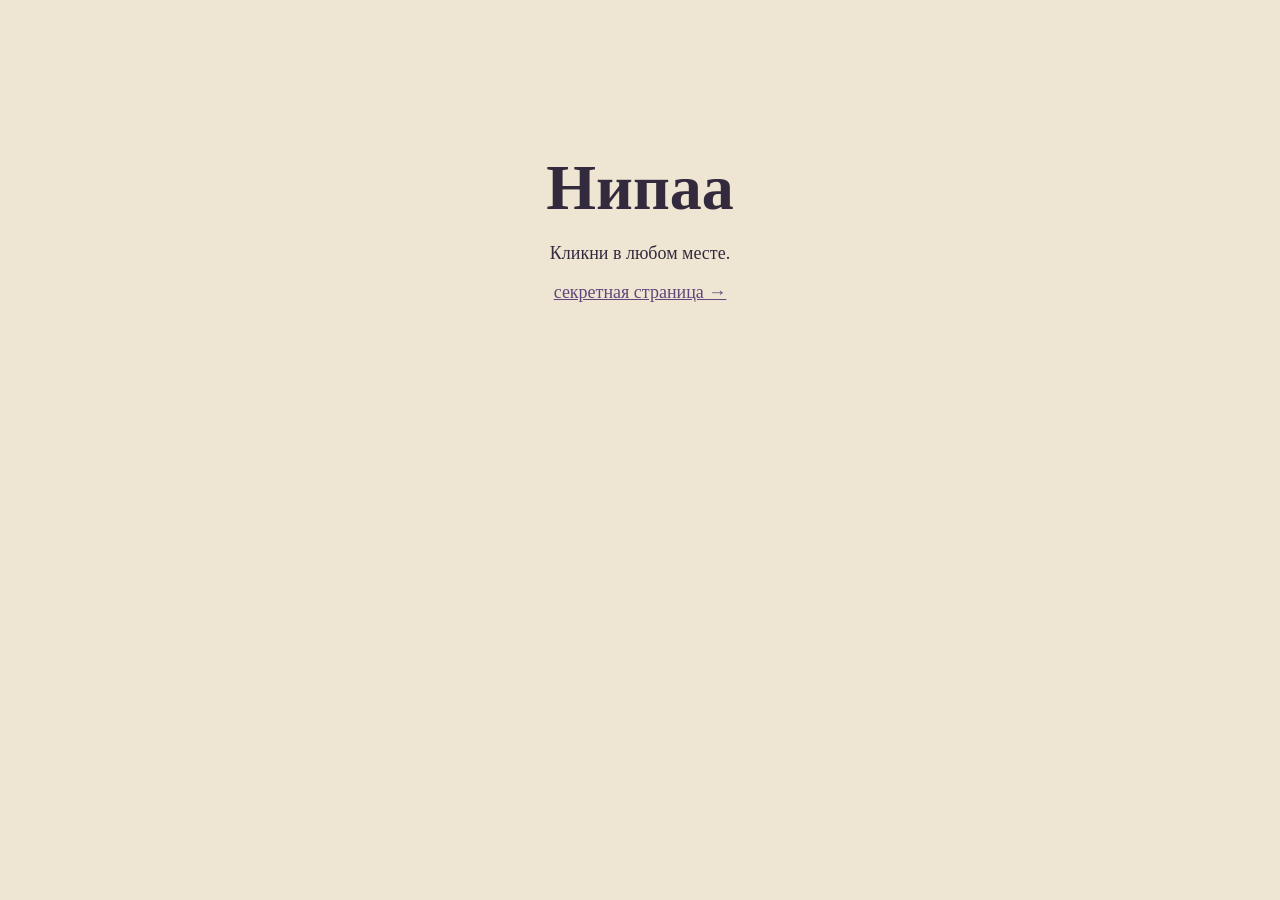
==== index.html @ 8d63edff "Add files via upload" ====
<!doctype html>
<html lang="ru">
<head>
  <meta charset="utf-8">
  <meta name="viewport" content="width=device-width, initial-scale=1">
  <title>Нипаа</title>
  <link rel="stylesheet" href="style.css">
</head>
<body>
  <main class="page">
    <h1>Нипаа</h1>
    <p>Кликни в любом месте.</p>
    <p><a href="rika.html" onclick="event.stopPropagation()">секретная страница →</a></p>
  </main>

  <img id="rika" src="rika.png" alt="Рика">
  <div id="nipaa-text">Нипаа~♪</div>
  <audio id="nipaa-sound" src="nipaa.ogg" preload="auto"></audio>

  <script src="script.js"></script>
</body>
</html>
---- style.css ----
html, body {
  width: 100%;
  height: 100%;
  margin: 0;
}

body {
  min-height: 100%;
  overflow: hidden;
  background: #eee6d3;
  color: #332b3d;
  font-family: Georgia, "Times New Roman", serif;
  cursor: pointer;
}

.page {
  box-sizing: border-box;
  min-height: 100vh;
  padding: 12vh 8vw;
  text-align: center;
}

h1 {
  font-size: clamp(32px, 6vw, 64px);
  margin-bottom: 12px;
}

p {
  font-size: 18px;
}

a {
  color: #60467a;
}

.hint {
  position: fixed;
  inset: 50% auto auto 50%;
  transform: translate(-50%, -50%);
  opacity: .65;
}

#rika {
  position: fixed;
  z-index: 10;
  left: 50%;
  bottom: 0;
  width: min(420px, 70vw);
  max-height: 85vh;
  object-fit: contain;
  object-position: bottom center;
  transform: translate(-50%, 110%);
  transition: transform .65s cubic-bezier(.2,.8,.2,1);
  pointer-events: none;
}

#rika.show {
  transform: translate(-50%, 0);
}

#nipaa-text {
  position: fixed;
  z-index: 20;
  left: 50%;
  bottom: min(70vh, 520px);
  transform: translate(-50%, 10px) scale(.7);
  opacity: 0;
  padding: 10px 18px;
  background: white;
  border: 2px solid #60467a;
  border-radius: 18px;
  font-size: 28px;
  font-weight: bold;
  pointer-events: none;
  transition: opacity .2s ease, transform .2s ease;
}

#nipaa-text.show {
  opacity: 1;
  transform: translate(-50%, 0) scale(1);
}

.secret {
  background: #f3e8cf;
}
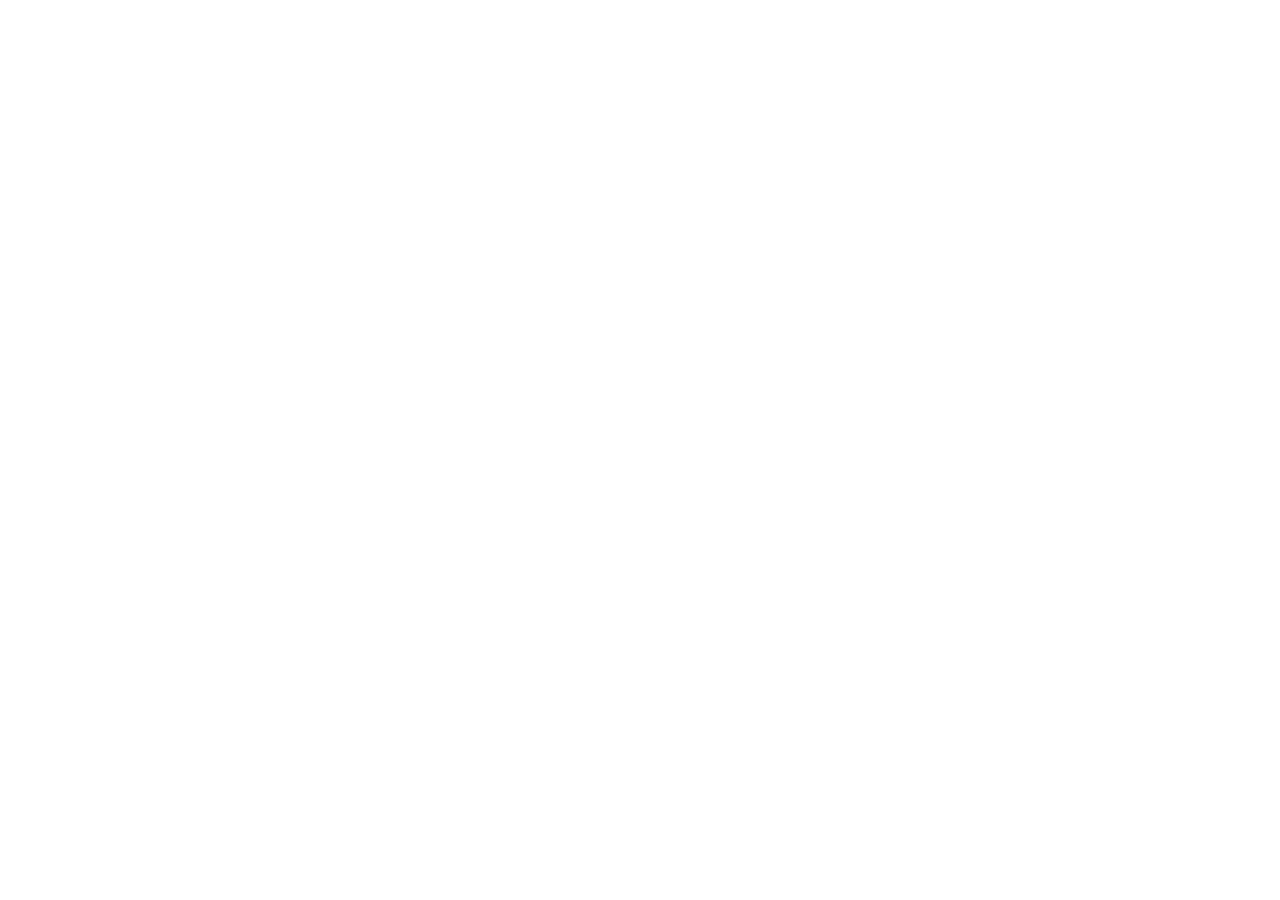
==== commit ee05b9ff: "Add files via upload" ====
--- a/index.html
+++ b/index.html
@@ -1,22 +1,14 @@
 <!doctype html>
 <html lang="ru">
 <head>
-  <meta charset="utf-8">
-  <meta name="viewport" content="width=device-width, initial-scale=1">
-  <title>Нипаа</title>
-  <link rel="stylesheet" href="style.css">
+<meta charset="utf-8">
+<meta name="viewport" content="width=device-width,initial-scale=1">
+<title></title>
+<link rel="stylesheet" href="style.css">
 </head>
 <body>
-  <main class="page">
-    <h1>Нипаа</h1>
-    <p>Кликни в любом месте.</p>
-    <p><a href="rika.html" onclick="event.stopPropagation()">секретная страница →</a></p>
-  </main>
-
-  <img id="rika" src="rika.png" alt="Рика">
-  <div id="nipaa-text">Нипаа~♪</div>
-  <audio id="nipaa-sound" src="nipaa.ogg" preload="auto"></audio>
-
-  <script src="script.js"></script>
+<div id="rika-layer"></div>
+<audio id="nipaa-source" src="nipaa.ogg" preload="auto"></audio>
+<script src="script.js"></script>
 </body>
 </html>
--- a/style.css
+++ b/style.css
@@ -1,85 +1,4 @@
-html, body {
-  width: 100%;
-  height: 100%;
-  margin: 0;
-}
-
-body {
-  min-height: 100%;
-  overflow: hidden;
-  background: #eee6d3;
-  color: #332b3d;
-  font-family: Georgia, "Times New Roman", serif;
-  cursor: pointer;
-}
-
-.page {
-  box-sizing: border-box;
-  min-height: 100vh;
-  padding: 12vh 8vw;
-  text-align: center;
-}
-
-h1 {
-  font-size: clamp(32px, 6vw, 64px);
-  margin-bottom: 12px;
-}
-
-p {
-  font-size: 18px;
-}
-
-a {
-  color: #60467a;
-}
-
-.hint {
-  position: fixed;
-  inset: 50% auto auto 50%;
-  transform: translate(-50%, -50%);
-  opacity: .65;
-}
-
-#rika {
-  position: fixed;
-  z-index: 10;
-  left: 50%;
-  bottom: 0;
-  width: min(420px, 70vw);
-  max-height: 85vh;
-  object-fit: contain;
-  object-position: bottom center;
-  transform: translate(-50%, 110%);
-  transition: transform .65s cubic-bezier(.2,.8,.2,1);
-  pointer-events: none;
-}
-
-#rika.show {
-  transform: translate(-50%, 0);
-}
-
-#nipaa-text {
-  position: fixed;
-  z-index: 20;
-  left: 50%;
-  bottom: min(70vh, 520px);
-  transform: translate(-50%, 10px) scale(.7);
-  opacity: 0;
-  padding: 10px 18px;
-  background: white;
-  border: 2px solid #60467a;
-  border-radius: 18px;
-  font-size: 28px;
-  font-weight: bold;
-  pointer-events: none;
-  transition: opacity .2s ease, transform .2s ease;
-}
-
-#nipaa-text.show {
-  opacity: 1;
-  transform: translate(-50%, 0) scale(1);
-}
-
-.secret {
-  background: #f3e8cf;
-}
+html,body{width:100%;height:100%;margin:0}
+body{background:#fff;overflow:hidden;cursor:default}
+#rika-layer{position:fixed;inset:0;pointer-events:none;overflow:hidden;z-index:9999}
+.rika{position:absolute;pointer-events:none;user-select:none;-webkit-user-drag:none}
